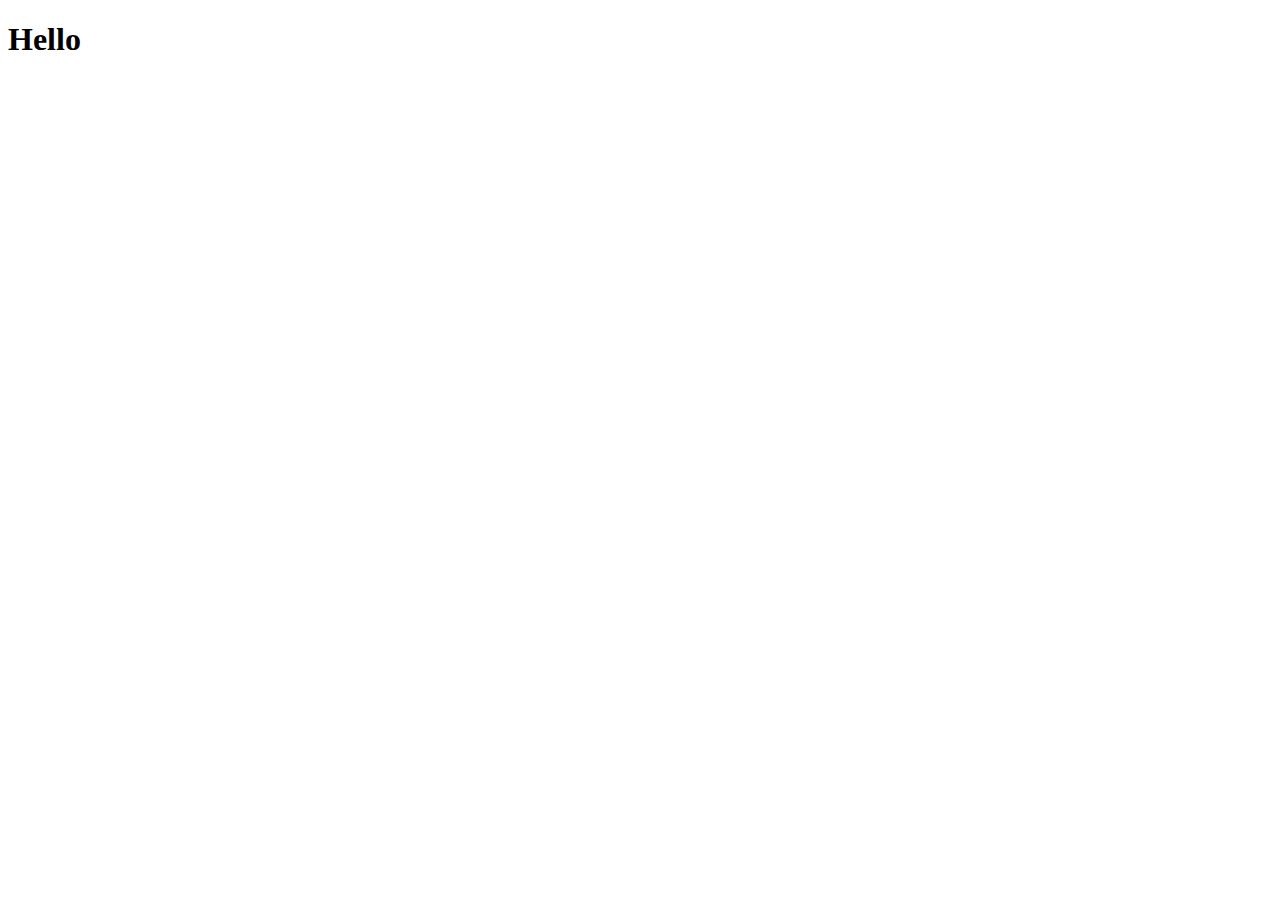
==== index.html @ 9914472e "Hello world!!" ====
<!DOCTYPE html>
<html lang="en" >

<head>
  <meta charset="UTF-8">
  <title>CSS Grid</title>
  
  
  
      <link rel="stylesheet" href="css/style.css">

  
</head>

<body>
	<h1>Hello</h1>
</body>

</html>
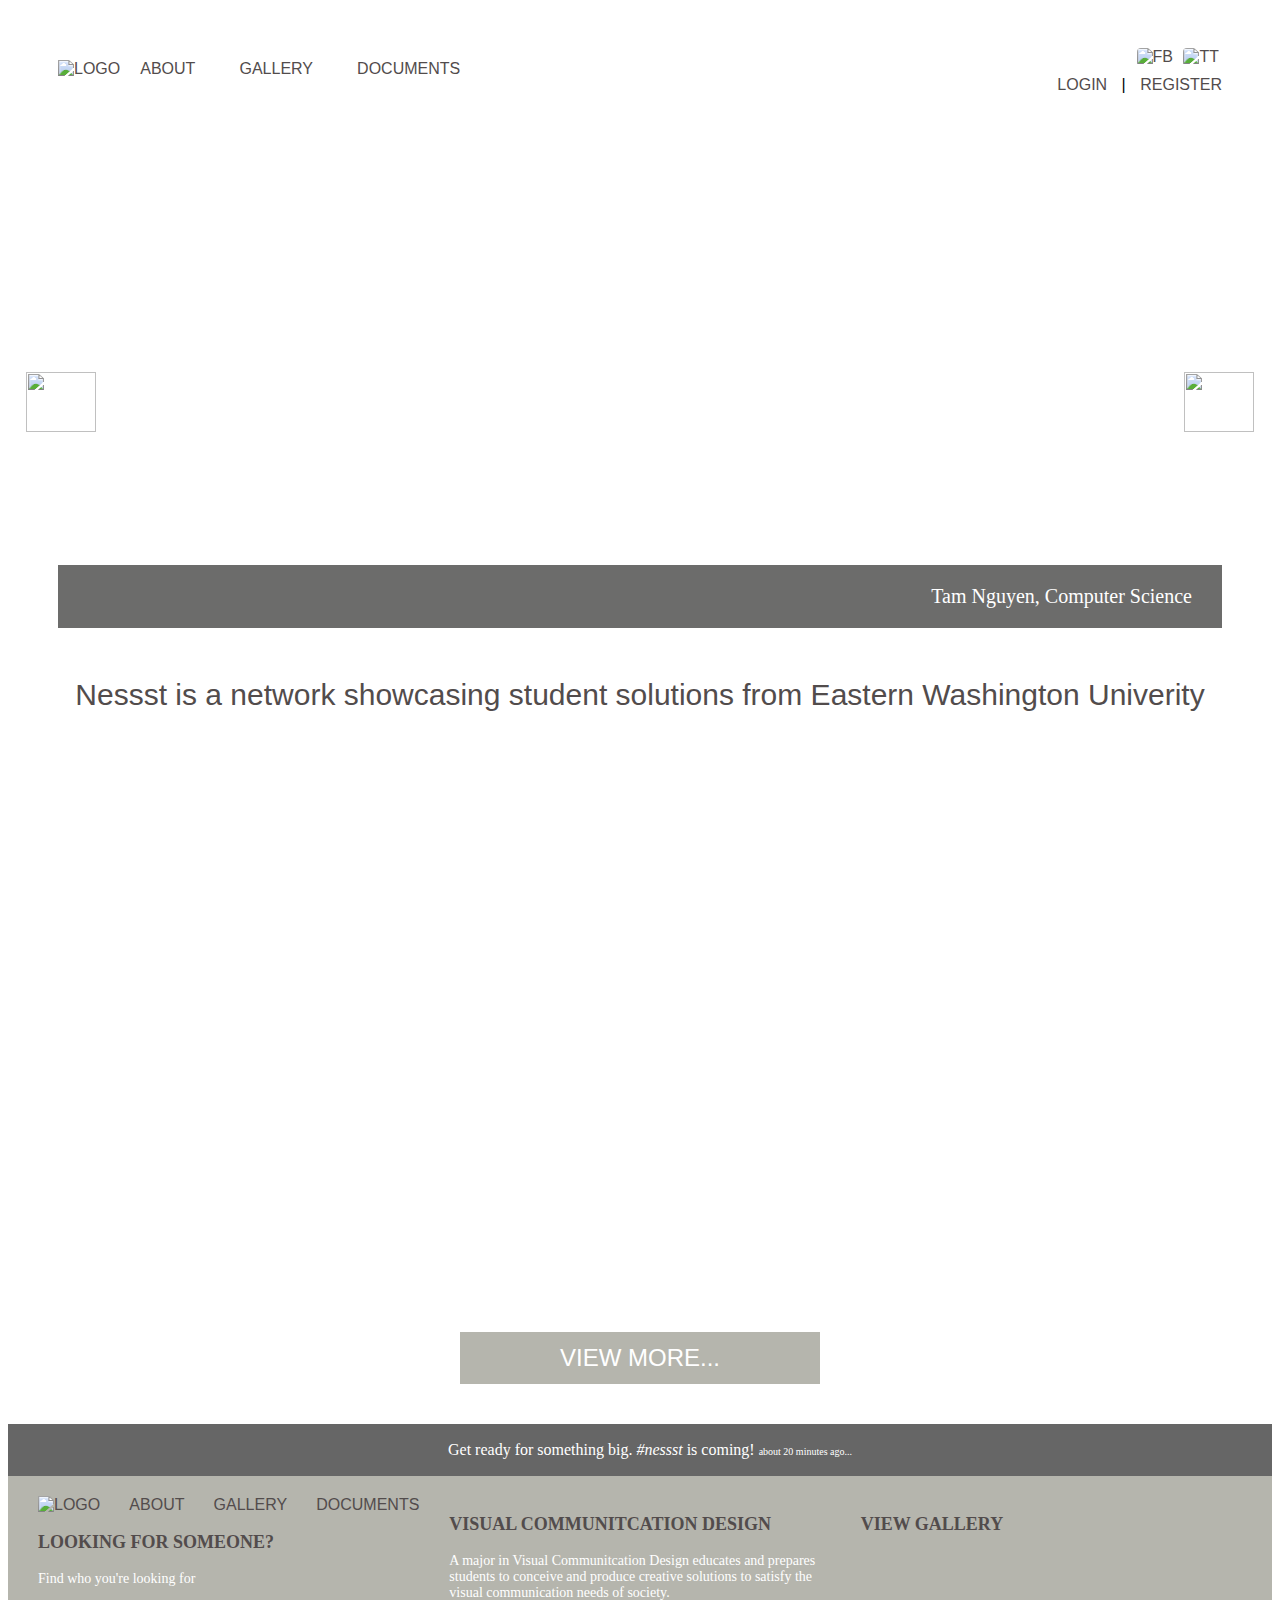
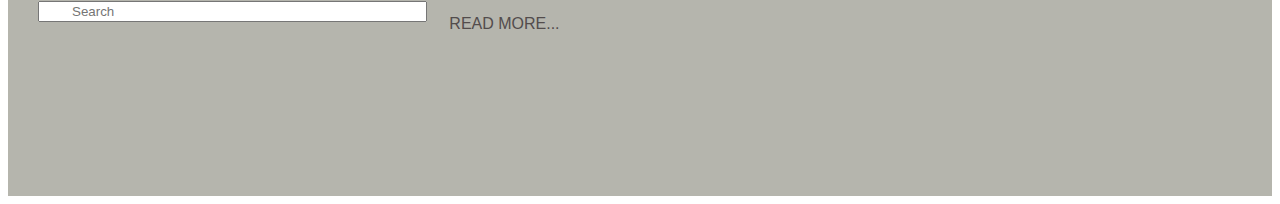
==== commit 9b37b37c: "Submit" ====
--- a/index.html
+++ b/index.html
@@ -3,17 +3,101 @@
 
 <head>
   <meta charset="UTF-8">
-  <title>CSS Grid</title>
-  
-  
-  
-      <link rel="stylesheet" href="css/style.css">
-
-  
+  <title>Home</title>
+    <link rel="stylesheet" href="css/style.css">
 </head>
 
 <body>
-	<h1>Hello</h1>
+	<header>
+	  <nav>
+		  <section class="nav-left">
+			<a href="index.html"><img src="https://github.com/tyreil/web_1_project_2/blob/master/assets/logo.png?raw=true" alt="logo"></a>
+			<section class="nav-menu">
+			  <a href="student-detail.html">About</a>
+			  <a href="#">Gallery</a>
+			  <a href="#">Documents</a>
+			</section>
+		  </section>
+
+		  <section id="nav-right">
+			<div>
+			  <a href="#"><img class="social-icon" src="https://github.com/tyreil/web_1_project_2/blob/master/assets/icons/facebook.png?raw=true" alt="fb"></a>
+			  <a href="#"><img class="social-icon" src="https://github.com/tyreil/web_1_project_2/blob/master/assets/icons/twitter.png?raw=true" alt="tt"></a>
+			</div>
+			<div>
+			  <a href="#" id = "loginl">Login</a> 
+			  |
+			  <a href="#" id ="loginr">Register</a> 
+			</div>
+		  </section>
+	  </nav>
+	  <div id="header-img">
+		<img src="https://github.com/tamnguyen1992/web_1_project_2/blob/master/assets/arrows/left%20arrow.png?raw=true" alt="" class="arrow-icon" id="arrow-left">
+		<img src="https://github.com/tamnguyen1992/web_1_project_2/blob/master/assets/arrows/right%20arrow.png?raw=true" alt="" class="arrow-icon" id="arrow-right">
+		<div id="header-img-text">
+		  <p>Tam Nguyen, Computer Science</p>
+		</div>
+	  </div>
+	</header>
+  <p class = "text-title">Nessst is a network showcasing student solutions from Eastern Washington Univerity</p>
+
+  <section id="gallery">
+	<div id="label-1" class="primary"></div>
+	<div id="label-2" class="primary"></div>
+	<div id="label-3" class="primary"></div>
+	<div id="label-4" class="primary"></div>
+	<div id="label-5" class="primary"></div>
+	<div id="label-6" class="primary"></div>
+	<div id="label-7" class="primary"></div>
+	<div id="label-8" class="primary"></div>
+	<div id="label-9" class="primary"></div>
+	<div id="label-10" class="primary"></div>
+	<div id="label-11" class="primary"></div>
+	<div id="label-12" class="primary"></div>
+  </section>
+  <section id="bt">
+	<a href="#" class="button">View More...</a>
+  </section>
+  <footer>
+	<div id="foot-highlight">
+	  <p><img class="foot-icon" src="https://github.com/tamnguyen1992/web_1_project_2/blob/master/assets/icons/bird.png?raw=true" alt="">Get ready for something big. <i>#nessst</i> is coming! <span class = "foot-small-text"> about 20 minutes ago...</span></p>
+	</div>
+	<section id="foot-main">
+	  <section class="foot-col">
+		 <section class="nav-foot-left">
+		  <a href="index.html"><img src="https://github.com/tyreil/web_1_project_2/blob/master/assets/logo.png?raw=true" alt="logo"></a>
+		  <a href="#">About</a>
+		  <a href="#">Gallery</a>
+		  <a href="#">Documents</a>
+		</section>
+		<p class="uppercase">looking for someone?</p>
+		<p class="white-text">Find who you're looking for</p>
+		
+		<div class="search">
+		  <img class = "search-icon" src="https://image.flaticon.com/icons/svg/149/149309.svg" alt="">
+		  <input type="text" placeholder = "Search" >
+		</div>
+	  </section>
+	  
+	  <section class="foot-col">
+		<p class="uppercase">Visual Communitcation Design</p>
+		<p class="white-text">A major in Visual Communitcation Design educates and prepares students to conceive and produce creative solutions to satisfy the visual communication needs of society.</p>
+		<a href="#">Read more...</a>
+	  </section>
+	  <section class="foot-col" id="footer-gallery">
+		<p class="uppercase">View gallery</p>
+		<section id="foot-gallery">
+		  <div id="fg-1" class="primary"></div>
+		  <div id="fg-2" class="primary"></div>
+		  <div id="fg-3" class="primary"></div>
+		  <div id="fg-4" class="primary"></div>
+		  <div id="fg-5" class="primary"></div>
+		  <div id="fg-6" class="primary"></div>
+		  <div id="fg-7" class="primary"></div>
+		  <div id="fg-8" class="primary"></div>
+		</section>
+	  </section>
+	</section>
+  </footer>
 </body>
-
 </html>
--- a/css/style.css
+++ b/css/style.css
@@ -0,0 +1,487 @@
+@font-face {
+    font-family: 'Museo';
+    src: url(../assets/fonts/museo/museo-300-webfont.woff) format("woff");
+}
+
+body {
+    font-family: "Museo", sans-serif;
+	background: url('https://github.com/tamnguyen1992/web_1_project_2/blob/master/assets/textures/fabric_plaid.png?raw=true');
+}
+
+nav{
+  margin: 24px 50px;
+  height: 10vh;
+  display: flex;
+  flex-direction: row;
+  justify-content: space-between;
+  align-items: center;
+}
+img{
+  align-self: center;
+}
+a{
+  color: #524C4C;
+  text-decoration: none;
+  text-transform: uppercase;
+}
+.nav-left {
+  display: flex;
+  align-items: center;
+  justify-content: space-between;
+}
+.nav-menu{
+  display: flex;
+  width: 20rem;
+  margin: auto 20px;
+  justify-content: space-between;
+}
+
+#nav-right {
+  text-align: right;
+}
+#loginl{
+  padding: 0 10px 0 0;
+}
+#loginr{
+  padding: 0 0 0 10px;
+}
+.social-icon {
+  width: 25px;
+  margin: 3px 3px 10px 3px;
+  border-radius: 4px;
+}
+
+/*header img*/
+#header-img{
+  height: 30rem;
+  background: url('http://alena-vysotskaya.ru/images/200/DSC100259904.jpg');
+  background-repeat: no-repeat;
+  background-size: 100% 100%;
+  margin: 0 40px 40px 40px;
+  border: solid white 10px;
+  position: relative;
+}
+.arrow-icon {
+  height: 60px;
+  width: 70px;
+}
+#arrow-left{
+  top: 14rem;
+  left: -2rem;
+  position: absolute;
+}
+#arrow-right {
+  top: 14rem;
+  right: -2rem;
+  position: absolute;
+}
+#header-img-text{
+  position: absolute;
+  background: rgba(58, 58, 56, 0.747);
+  text-align: right;
+  bottom: 0;
+  width: 100%;
+}
+#header-img-text p {
+  padding: 0px 30px;
+  font-size: 20px;
+  color: white;
+  font-family: "museo";
+}
+
+.text-title{
+  text-align: center;
+  font-size: 30px;
+  color: #524C4C;
+}
+
+#gallery{
+  display: grid;
+  grid-template-columns: 1fr 1fr 1fr 1fr;
+  grid-template-rows: 1fr 1fr 1fr;
+  grid-gap: 20px;
+  margin: 40px;
+  height: 60vh;
+}
+#label-1{
+  background: url('https://images.unsplash.com/photo-1519575706483-221027bfbb31?ixlib=rb-1.2.1&ixid=eyJhcHBfaWQiOjEyMDd9&w=1000&q=80');
+  background-repeat: no-repeat;
+  background-size: 100% 100%;
+}
+#label-2{
+  background: url('http://clipart-library.com/images/di45aeL4T.jpg');
+  background-repeat: no-repeat;
+  background-size: 100% 100%;
+}
+#label-3{
+  background: url('https://i.imgur.com/vlmUXyk.jpg');
+  background-repeat: no-repeat;
+  background-size: 100% 100%;
+}
+#label-4{
+  background: url('https://i.pinimg.com/originals/20/a5/8f/20a58f0af4c1784e45dc15a26c041303.jpg');
+  background-repeat: no-repeat;
+  background-size: 100% 100%;
+}
+#label-5{
+  background: url('https://atgbcentral.com/data/out/44/4282117-cool-wallpapers-for-iphone.jpg');
+  background-repeat: no-repeat;
+  background-size: 100% 100%;
+}
+#label-6{
+  background: url('http://images4.fanpop.com/image/photos/17500000/cool-background-random-17506483-800-600.jpg');
+  background-repeat: no-repeat;
+  background-size: 100% 100%;
+}
+#label-7{
+  background: url('https://i.ytimg.com/vi/UpX74_GZavk/maxresdefault.jpg');
+  background-repeat: no-repeat;
+  background-size: 100% 100%;
+}
+#label-8{
+  background: url('http://clipart-library.com/images/pT5ra4Xgc.jpg');
+  background-repeat: no-repeat;
+  background-size: 100% 100%;
+}
+#label-9{
+  background: url('https://static1.squarespace.com/static/51b3dc8ee4b051b96ceb10de/t/5c4899bc898583c25136d4d4/1548261828115/this-cool-spider-man-into-the-spider-verse-poster-art-from-matt-ferguson-glows-in-the-dark-social.jpg?format=2500w');
+  background-repeat: no-repeat;
+  background-size: 100% 100%;
+}
+#label-10{
+  background: url('http://getwallpapers.com/wallpaper/full/a/6/1/414243.jpg');
+  background-repeat: no-repeat;
+  background-size: 100% 100%;
+}
+#label-11{
+  background: url('https://encrypted-tbn0.gstatic.com/images?q=tbn:ANd9GcRtbvWuxaDB0flqqEgYJr9jG15tifnkQI6ZhLlMzlRqi_p1Fv8BKA');
+  background-repeat: no-repeat;
+  background-size: 100% 100%;
+}
+#label-12{
+  background: url('https://newevolutiondesigns.com/images/freebies/cool-wallpaper-1.jpg');
+  background-repeat: no-repeat;
+  background-size: 100% 100%;
+}
+.primary{
+  background: red;
+}
+#bt{
+  display:flex;
+  justify-content: center;
+}
+.button{
+  background: url('https://github.com/tamnguyen1992/web_1_project_2/blob/master/assets/textures/az_subtle.png?raw=true');
+  background-color: #b5b5ad;
+  border: none;
+  color: white;
+  padding: 12px 100px;
+  text-align: center;
+  text-decoration: none;
+  display: inline-block;
+  font-size: 24px;
+  background-blend-mode: multiply;
+}
+
+
+footer {
+  background:url('https://github.com/tamnguyen1992/web_1_project_2/blob/master/assets/textures/az_subtle.png?raw=true');
+  background-color: #b5b5ad;
+  background-blend-mode: multiply;
+  margin: 0;
+  margin-top: 40px;
+  padding: 0;
+  width: 100%;
+  justify-content: end;
+}
+#foot-highlight {
+  background-color: #666;
+  color: white;
+  font-family: "museo";
+  font-size: 16px;
+  padding: 1px;
+  text-align: center;
+}
+.foot-icon {
+  width: 20px;
+  margin-right: 20px;
+  transform: rotate(30deg);
+}
+.foot-small-text{
+  font-size: 10px;
+}
+#foot-main{
+  display: grid;
+  grid-template-columns: 1fr 1fr 1fr;
+  grid-gap: 10px;
+  margin: 0px 20px;
+  height: 20em;
+}
+.foot-col{
+  /*background: red;*/
+  font-size: 16px;
+  margin: 20px 10px;
+}
+.nav-foot-left{
+  display: flex;
+  align-items: center;
+  justify-content: space-between;
+  width: 100%;
+}
+.uppercase{
+  color: #524C4C;
+  text-transform: uppercase;
+  font-family: "museo";
+  font-weight: bold;
+  font-size: 18px;
+}
+.white-text{
+  color: white;
+  font-family: "museo";
+  font-size: 14px;
+}
+.search{
+  position: relative;
+}
+.search-icon{
+  width: 12px;
+  position: absolute;
+  top: 5px;
+  left: 10px;
+}
+input {
+  text-indent: 30px;
+  width: 100%;
+}
+
+#foot-gallery{
+  display: grid;
+  grid-template-columns: 1fr 1fr 1fr 1fr;
+  grid-template-rows: 1fr 1fr;
+  grid-gap: 5px;
+  height: 60%;
+}
+#fg-1{
+  background: url('https://images.unsplash.com/photo-1519575706483-221027bfbb31?ixlib=rb-1.2.1&ixid=eyJhcHBfaWQiOjEyMDd9&w=1000&q=80');
+  background-repeat: no-repeat;
+  background-size: 100% 100%;
+}
+#fg-2{
+  background: url('http://clipart-library.com/images/di45aeL4T.jpg');
+  background-repeat: no-repeat;
+  background-size: 100% 100%;
+}
+#fg-3{
+  background: url('https://i.imgur.com/vlmUXyk.jpg');
+  background-repeat: no-repeat;
+  background-size: 100% 100%;
+}
+#fg-4{
+  background: url('https://i.pinimg.com/originals/20/a5/8f/20a58f0af4c1784e45dc15a26c041303.jpg');
+  background-repeat: no-repeat;
+  background-size: 100% 100%;
+}
+#fg-5{
+  background: url('https://atgbcentral.com/data/out/44/4282117-cool-wallpapers-for-iphone.jpg');
+  background-repeat: no-repeat;
+  background-size: 100% 100%;
+}
+#fg-6{
+  background: url('http://images4.fanpop.com/image/photos/17500000/cool-background-random-17506483-800-600.jpg');
+  background-repeat: no-repeat;
+  background-size: 100% 100%;
+}
+#fg-7{
+  background: url('https://i.ytimg.com/vi/UpX74_GZavk/maxresdefault.jpg');
+  background-repeat: no-repeat;
+  background-size: 100% 100%;
+}
+#fg-8{
+  background: url('http://clipart-library.com/images/pT5ra4Xgc.jpg');
+  background-repeat: no-repeat;
+  background-size: 100% 100%;
+}
+/*css for student detail*/
+#header-detail{
+  display: grid;
+  grid-template-columns: 1fr 1fr 1fr 1.5fr;
+  grid-template-rows: 1r 1fr 1fr 1fr;
+  grid-gap: 30px;
+  margin: 0 40px 40px 40px;
+  height: 60vh;
+}
+#dt-1{
+  grid-column-start: 1;
+	grid-column-end: 4;
+	grid-row-start: 1;
+	grid-row-end: 4;
+}
+#dt-2{
+  grid-column-start: 4;
+	grid-column-end: 5;
+	grid-row-start: 1;
+	grid-row-end: 2;
+  background: white;
+}
+#dt-3{
+  grid-column-start: 4;
+	grid-column-end: 5;
+	grid-row-start: 2;
+	grid-row-end: 5;
+  background: white;
+}
+#dt-4{
+  grid-column-start: 1;
+	grid-column-end: 2;
+	grid-row-start: 4;
+	grid-row-end: 5;
+  background: url('https://i.pinimg.com/originals/20/a5/8f/20a58f0af4c1784e45dc15a26c041303.jpg');
+  background-repeat: no-repeat;
+  background-size: 100% 100%;
+  border: solid white 10px;
+}
+#dt-5{
+  grid-column-start: 2;
+	grid-column-end: 3;
+	grid-row-start: 4;
+	grid-row-end: 5;
+  background: url('https://atgbcentral.com/data/out/44/4282117-cool-wallpapers-for-iphone.jpg');
+  background-repeat: no-repeat;
+  background-size: 100% 100%;
+  border: solid white 10px;
+}
+#dt-6{
+  grid-column-start: 3;
+	grid-column-end: 4;
+	grid-row-start: 4;
+	grid-row-end: 5;
+  background: url('http://images4.fanpop.com/image/photos/17500000/cool-background-random-17506483-800-600.jpg');
+  background-repeat: no-repeat;
+  background-size: 100% 100%;
+  border: solid white 10px;
+}
+
+#header-img-dt{
+  height: 100%;
+  background: url('http://alena-vysotskaya.ru/images/200/DSC100259904.jpg');
+  background-repeat: no-repeat;
+  background-size: 100% 100%;
+  border: solid white 10px;
+  position: relative;
+}
+.header-info-dt{
+  height: 100%;
+  position: relative;
+  margin: 10px;
+}
+.header-text-dt{
+  position: absolute;
+  text-align: right;
+  right: 33%;
+}
+.header-text-dt p{
+  margin: 5px;
+}
+#header-info-img-dt{
+  height: 85%;
+  width: 30%;
+  background: url('http://alena-vysotskaya.ru/images/200/DSC100259904.jpg');
+  background-repeat: no-repeat;
+  background-size: 100% 100%;
+  position: absolute;
+  right: 0;
+}
+
+.header-about-dt{
+  position: absolute;
+  text-align: left;
+  font-size: 14px;
+}
+
+.text-title-dt{
+  font-size: 20px;
+  color: #524C4C;
+  margin-left: 40px;
+  text-transform: uppercase;
+}
+
+#gallery-dt{
+  display: grid;
+  grid-template-columns: 1fr 1fr 1fr 1fr;
+  grid-template-rows: 1fr 1fr;
+  grid-gap: 20px;
+  margin: 0 40px 40px 40px;
+  height: 60vh;
+}
+#labeldt-1{
+  background: url('https://images.unsplash.com/photo-1519575706483-221027bfbb31?ixlib=rb-1.2.1&ixid=eyJhcHBfaWQiOjEyMDd9&w=1000&q=80');
+  background-repeat: no-repeat;
+  background-size: 100% 100%;
+}
+#labeldt-2{
+  background: url('http://clipart-library.com/images/di45aeL4T.jpg');
+  background-repeat: no-repeat;
+  background-size: 100% 100%;
+}
+#labeldt-3{
+  background: url('https://i.imgur.com/vlmUXyk.jpg');
+  background-repeat: no-repeat;
+  background-size: 100% 100%;
+}
+#labeldt-4{
+  background: url('https://i.pinimg.com/originals/20/a5/8f/20a58f0af4c1784e45dc15a26c041303.jpg');
+  background-repeat: no-repeat;
+  background-size: 100% 100%;
+}
+#labeldt-5{
+  background: url('https://atgbcentral.com/data/out/44/4282117-cool-wallpapers-for-iphone.jpg');
+  background-repeat: no-repeat;
+  background-size: 100% 100%;
+}
+#labeldt-6{
+  background: url('http://images4.fanpop.com/image/photos/17500000/cool-background-random-17506483-800-600.jpg');
+  background-repeat: no-repeat;
+  background-size: 100% 100%;
+}
+#labeldt-7{
+  background: url('https://i.ytimg.com/vi/UpX74_GZavk/maxresdefault.jpg');
+  background-repeat: no-repeat;
+  background-size: 100% 100%;
+}
+#labeldt-8{
+  background: url('http://clipart-library.com/images/pT5ra4Xgc.jpg');
+  background-repeat: no-repeat;
+  background-size: 100% 100%;
+}
+/*tablet design*/
+@media screen and (max-width: 1024px) {
+  #gallery{
+    grid-template-columns: 1fr 1fr 1fr;
+    grid-template-rows: 1fr 1fr 1fr 1fr;
+  }
+  #foot-main{
+    grid-template-columns: 1fr 1fr;
+  }
+  #footer-gallery {
+    display: none;
+  }
+  .text-title{
+    font-size: 20px;
+  }
+  .button{
+    padding: 8px 70px;
+    font-size: 16px;
+  }
+  .uppercase{
+    font-size: 14px;
+  }
+  .white-text{
+    font-size: 12px;
+  }
+  .header-about-dt{
+    font-size: 12px;
+  }
+  .header-text-dt p{
+	font-size: 12px;
+  }
+}